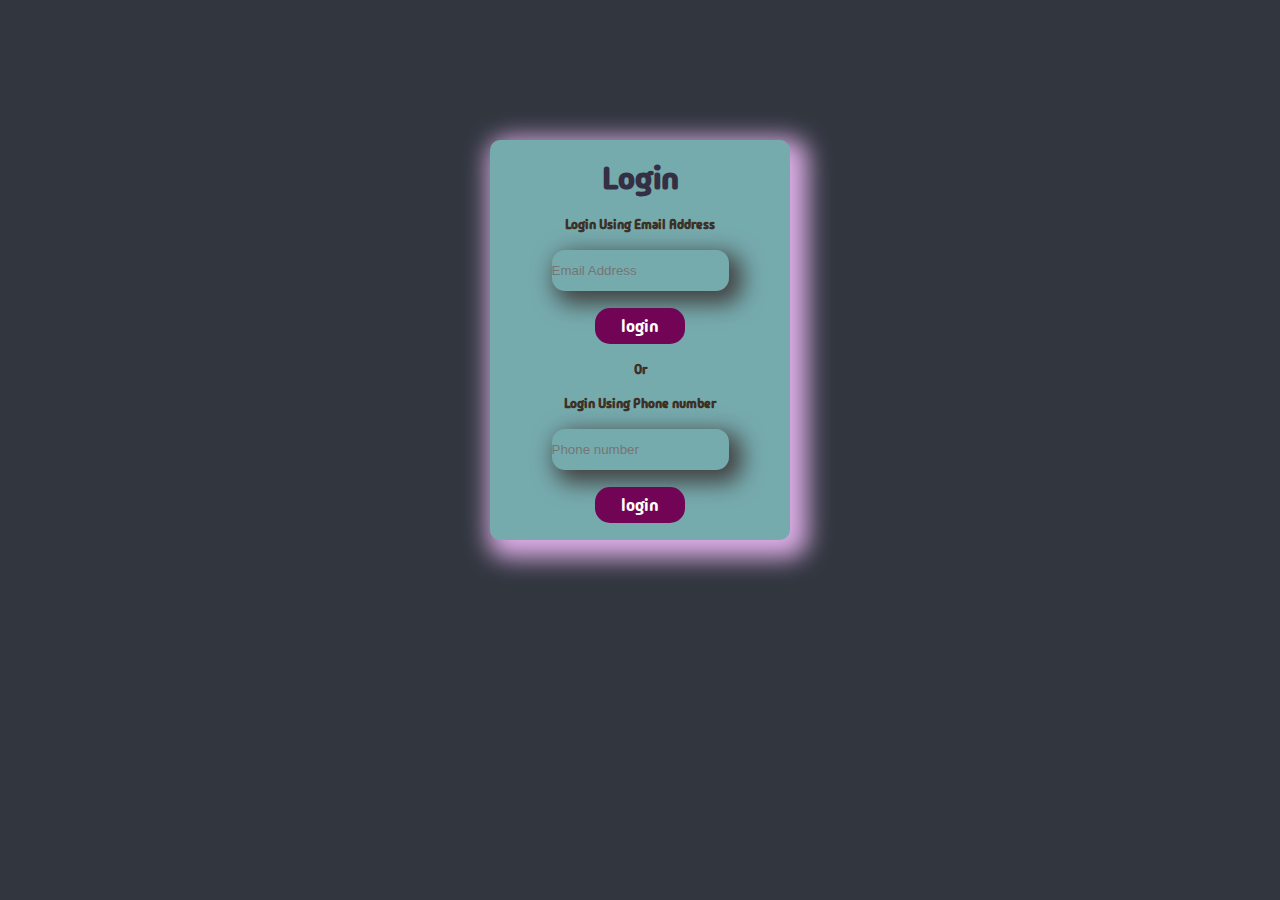
==== index.html @ aa82f78a "deploy" ====
<!DOCTYPE html>
<html lang="en">
<head>
    <meta charset="UTF-8">
    <meta name="viewport" content="width=device-width, initial-scale=1.0">
    <title>login page</title>
    <link rel="stylesheet " href="style1.css">
</head>
<body>
    <div class="main">
        <div>
            <h1 class="login">Login</h1>
        </div>
        <div>
        <h2>Login Using Email Address</h1>
    </div>
    <div>
        <input type="text" placeholder="Email Address">
    </div>
    <div><button class="button"><a href="m_page.html">login</a></button></div>

    <div><h2>Or</h2></div>
    <div><h2>Login Using Phone number</h2></div>
    <div>
        <input type="number" placeholder="Phone number">
    </div>
        <button class="button"><a href="m_page.html">login</a></button>
    </div>
</body>
</html>
---- style1.css ----
@import url('https://fonts.googleapis.com/css2?family=Madimi+One&display=swap');
*{
    padding: 0;
    margin: 0;
    text-decoration: none;
}
.main{
    display: flex;
    align-items: center;
    justify-content: space-evenly;
    position: absolute;
    flex-direction: column;
    height: 400px;
    width: 300px;  
    background-color: #76ABAE;
    border-radius: 10px;
    border: none;
    box-shadow:  8px 8px 25px 10px rgb(220, 173, 230);
  
}
body{
    display: flex;
    align-items: center;
    justify-content: center;
    margin-top: 300px;
    padding: 40px 50px;
    background-color: #31363F;
}
button{
    height: 4vh;
    width: 10vh;
    background-color: #720455;
    border: none;
    border-radius: 15px;
}
a{
    color: white;
    font-family: "Madimi One", sans-serif;
    font-size: 17px;
}
input{
    height: 4.5vh;
    width: -13vh;
    background-color: transparent;
    border-radius: 13px;
    box-shadow:  8px 8px 22px 5px rgb(68, 67, 67);
    border: none;
    color: white;
}
h2{
    color: #3e3024;
    font-family: "Madimi One", sans-serif;
    font-size: small;
}
h1{
    color: #352F44;
    font-family: "Madimi One", sans-serif;
}
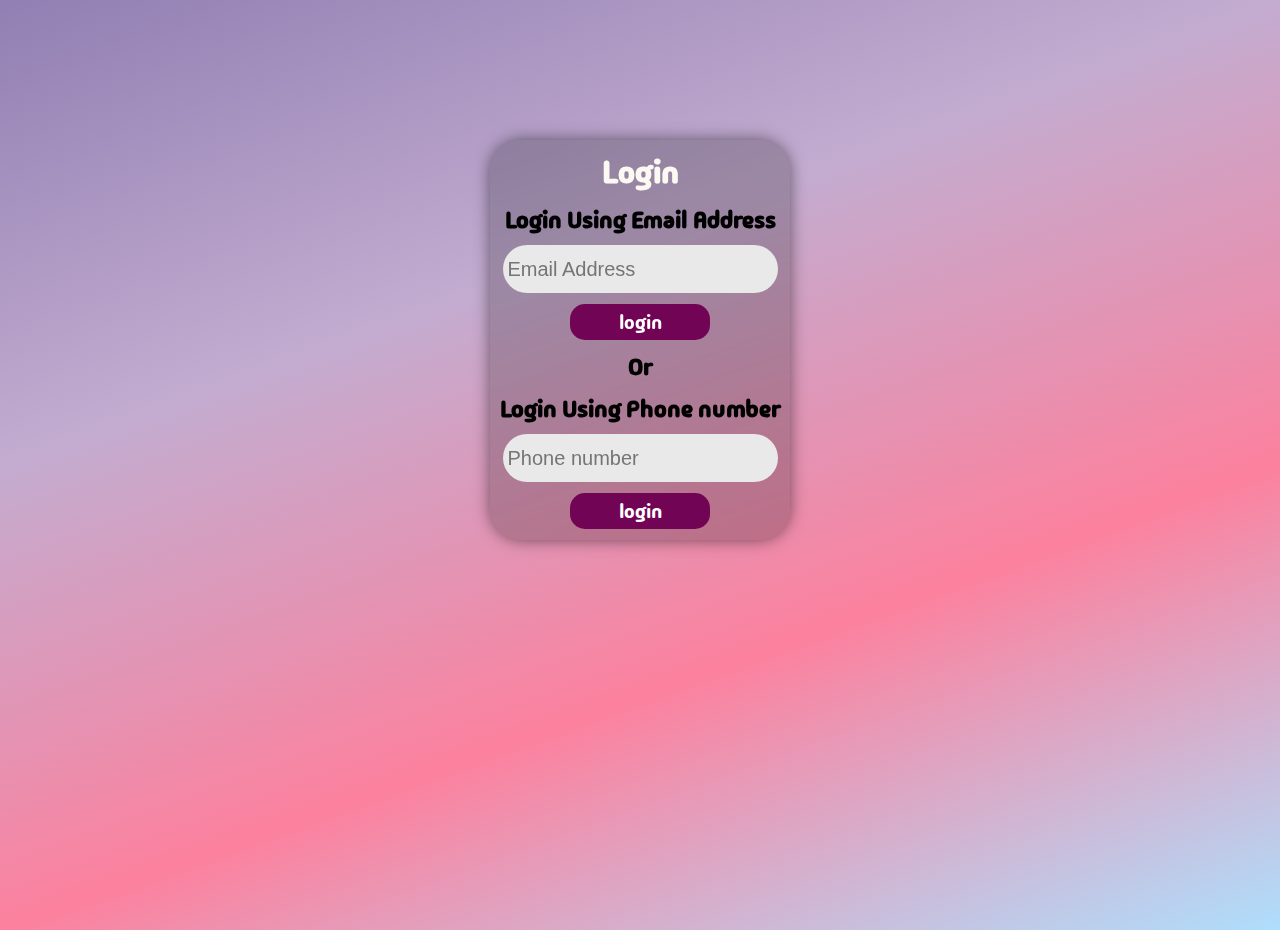
==== commit 9eb6ede8: "update" ====
--- a/index.html
+++ b/index.html
@@ -7,6 +7,7 @@
     <link rel="stylesheet " href="style1.css">
 </head>
 <body>
+    <div class="header">
     <div class="main">
         <div>
             <h1 class="login">Login</h1>
@@ -15,7 +16,7 @@
         <h2>Login Using Email Address</h1>
     </div>
     <div>
-        <input type="text" placeholder="Email Address">
+        <input type="text" placeholder="Email Address" class="input_email">
     </div>
     <div><button class="button"><a href="m_page.html">login</a></button></div>
 
@@ -26,5 +27,6 @@
     </div>
         <button class="button"><a href="m_page.html">login</a></button>
     </div>
+    </div>
 </body>
 </html>--- a/style1.css
+++ b/style1.css
@@ -12,23 +12,30 @@
     flex-direction: column;
     height: 400px;
     width: 300px;  
-    background-color: #76ABAE;
-    border-radius: 10px;
+    background-color: rgba(0,0,0, 0.2);
+    backdrop-filter: blur(10px);
+    border-radius: 2rem;
     border: none;
-    box-shadow:  8px 8px 25px 10px rgb(220, 173, 230);
-  
+    z-index: 999;
+    box-shadow:  0px 0px 16px 0px rgba(0, 0, 0, 0.5);
+}
+.login{
+    color: #FBF9F1;
 }
 body{
+    height: 70vh;
+    background-image: linear-gradient(160deg, #917FB3,#C3ACD0,#FC819E,#AEDEFC);
+}
+.header{
     display: flex;
     align-items: center;
     justify-content: center;
     margin-top: 300px;
     padding: 40px 50px;
-    background-color: #31363F;
 }
 button{
     height: 4vh;
-    width: 10vh;
+    width: 140px;
     background-color: #720455;
     border: none;
     border-radius: 15px;
@@ -36,21 +43,26 @@
 a{
     color: white;
     font-family: "Madimi One", sans-serif;
-    font-size: 17px;
+    font-size: 20px;
 }
 input{
-    height: 4.5vh;
+    height: 4.2vh;
     width: -13vh;
     background-color: transparent;
-    border-radius: 13px;
-    box-shadow:  8px 8px 22px 5px rgb(68, 67, 67);
+    border-radius: 1.5rem;
+    /* box-shadow:  8px 8px 22px 2px rgb(68, 67, 67); */
     border: none;
-    color: white;
+    color: #000000;
+    font-size: large;
+    padding: 5px;
+    background-color: #e9e9e9;
+    font-size: 20px;
 }
 h2{
-    color: #3e3024;
+    color: #000000;
     font-family: "Madimi One", sans-serif;
     font-size: small;
+    font-size: 24px;
 }
 h1{
     color: #352F44;
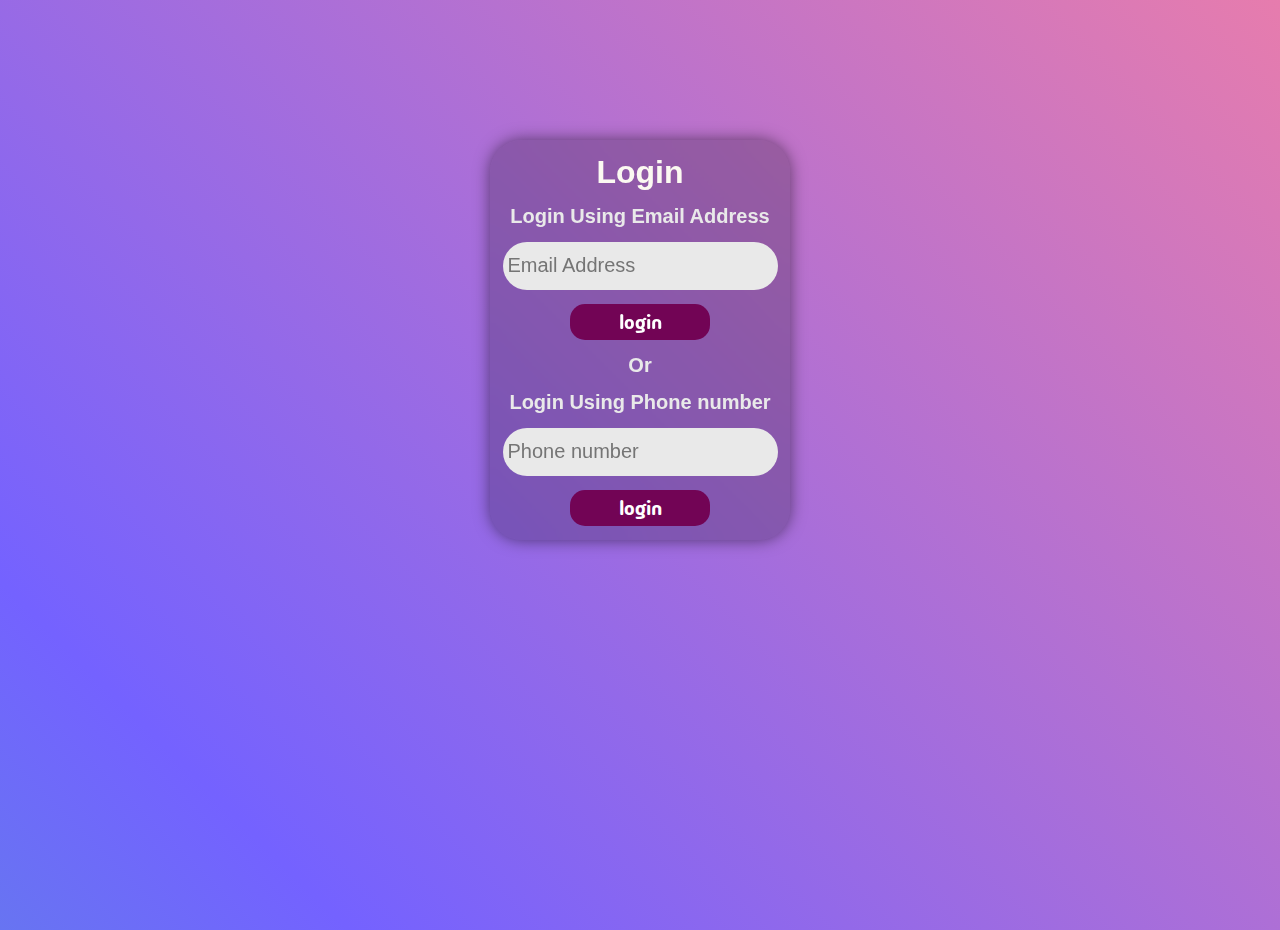
==== commit 999cc207: "button bug fix" ====
--- a/index.html
+++ b/index.html
@@ -18,14 +18,15 @@
     <div>
         <input type="text" placeholder="Email Address" class="input_email">
     </div>
-    <div><button class="button"><a href="m_page.html">login</a></button></div>
+    <div><a href="m_page.html"><button class="button">login</button></a>
+    </div>
 
     <div><h2>Or</h2></div>
     <div><h2>Login Using Phone number</h2></div>
     <div>
         <input type="number" placeholder="Phone number">
     </div>
-        <button class="button"><a href="m_page.html">login</a></button>
+    <a href="m_page.html"><button class="button">login</button></a>
     </div>
     </div>
 </body>
--- a/style1.css
+++ b/style1.css
@@ -24,7 +24,20 @@
 }
 body{
     height: 70vh;
-    background-image: linear-gradient(160deg, #917FB3,#C3ACD0,#FC819E,#AEDEFC);
+    background-image: linear-gradient(45deg, #23d5ab,#7462ff,#FC819E,#AEDEFC);
+    background-size: 300% 300%;
+    animation: color 12s ease-in-out infinite;
+}
+@keyframes color{
+    0%{
+        background-position: 0 50%;
+    }
+    50%{
+        background-position: 100% 50%;
+    }
+    100%{
+        background-position: 0 50%;
+    }
 }
 .header{
     display: flex;
@@ -39,12 +52,15 @@
     background-color: #720455;
     border: none;
     border-radius: 15px;
-}
-a{
     color: white;
     font-family: "Madimi One", sans-serif;
     font-size: 20px;
 }
+/* a{ */
+    /* color: white;
+    font-family: "Madimi One", sans-serif;
+    font-size: 20px;
+} */
 input{
     height: 4.2vh;
     width: -13vh;
@@ -60,11 +76,15 @@
 }
 h2{
     color: #000000;
-    font-family: "Madimi One", sans-serif;
-    font-size: small;
-    font-size: 24px;
+    /* font-family: "Madimi One", sans-serif; */
+    font-family: 'Gill Sans', 'Gill Sans MT', Calibri, 'Trebuchet MS', sans-serif;
+    color: #e9e9e9;
+    font-size: 20px;
 }
 h1{
     color: #352F44;
-    font-family: "Madimi One", sans-serif;
+    /* font-family: "Madimi One", sans-serif; */
+    font-family: 'Gill Sans', 'Gill Sans MT', Calibri, 'Trebuchet MS', sans-serif;
+    font-weight: 600;
+
 }